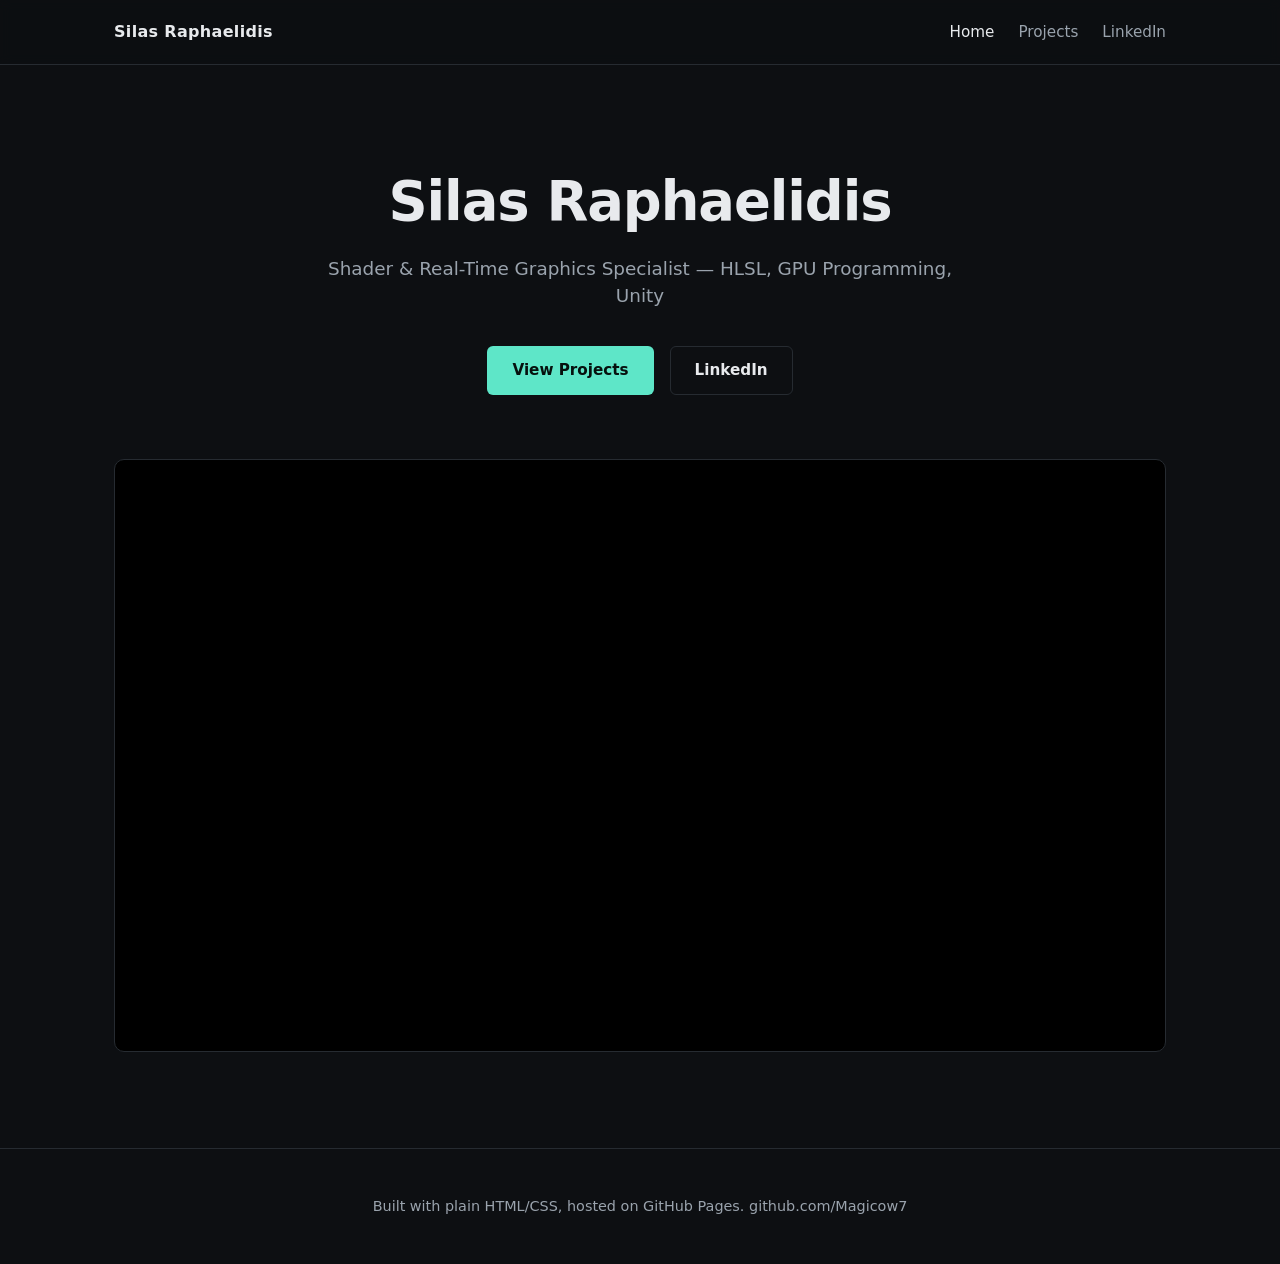
==== index.html @ 3e3dae27 "Initial portfolio site: landing page, projects grid, and 6 project detail pages Built with Claude Co" ====
<!DOCTYPE html>
<html lang="en">
<head>
<meta charset="UTF-8">
<meta name="viewport" content="width=device-width, initial-scale=1.0">
<title>Silas Raphaelidis — Shader &amp; Real-Time Graphics Specialist</title>
<meta name="description" content="Portfolio of Silas Raphaelidis, a shader and real-time graphics specialist working in HLSL, GPU programming, and Unity.">
<link rel="stylesheet" href="style.css">
</head>
<body>

<nav class="site-nav">
  <div class="wrap">
    <a class="brand" href="index.html">Silas Raphaelidis</a>
    <div class="links">
      <a class="current" href="index.html">Home</a>
      <a href="projects.html">Projects</a>
      <a href="https://www.linkedin.com/in/silas-raphaelidis-399760279/" target="_blank" rel="noopener">LinkedIn</a>
    </div>
  </div>
</nav>

<header class="hero">
  <div class="wrap">
    <h1>Silas Raphaelidis</h1>
    <p class="tagline">Shader &amp; Real-Time Graphics Specialist — HLSL, GPU Programming, Unity</p>
    <div class="hero-actions">
      <a class="btn btn-primary" href="projects.html">View Projects</a>
      <a class="btn btn-secondary" href="https://www.linkedin.com/in/silas-raphaelidis-399760279/" target="_blank" rel="noopener">LinkedIn</a>
    </div>
  </div>
</header>

<section class="reel">
  <div class="wrap">
    <div class="reel-frame">
      <iframe
        src="https://www.youtube.com/embed/n1aJdCSlSiI"
        title="Silas Raphaelidis Demo Reel"
        allow="accelerometer; autoplay; clipboard-write; encrypted-media; gyroscope; picture-in-picture"
        allowfullscreen
        loading="lazy">
      </iframe>
    </div>
  </div>
</section>

<footer class="site-footer">
  <div class="wrap">
    <p>Built with plain HTML/CSS, hosted on GitHub Pages. <a href="https://github.com/Magicow7" target="_blank" rel="noopener">github.com/Magicow7</a></p>
  </div>
</footer>

</body>
</html>
---- style.css ----
:root {
  --bg: #0d0f12;
  --bg-elevated: #16191d;
  --border: #262b31;
  --text: #e8eaed;
  --text-dim: #9aa3ad;
  --accent: #5ee6c8;
  --accent-dim: #3a9c8a;
  --max-width: 1100px;
}

* {
  box-sizing: border-box;
}

html {
  scroll-behavior: smooth;
}

body {
  margin: 0;
  background: var(--bg);
  color: var(--text);
  font-family: "Segoe UI", system-ui, -apple-system, sans-serif;
  line-height: 1.5;
}

a {
  color: var(--accent);
  text-decoration: none;
}

a:hover {
  text-decoration: underline;
}

.wrap {
  max-width: var(--max-width);
  margin: 0 auto;
  padding: 0 24px;
}

/* Nav */
.site-nav {
  border-bottom: 1px solid var(--border);
  position: sticky;
  top: 0;
  background: rgba(13, 15, 18, 0.92);
  backdrop-filter: blur(6px);
  z-index: 10;
}

.site-nav .wrap {
  display: flex;
  align-items: center;
  justify-content: space-between;
  height: 64px;
}

.site-nav .brand {
  color: var(--text);
  font-weight: 600;
  letter-spacing: 0.02em;
}

.site-nav .brand:hover {
  text-decoration: none;
  color: var(--accent);
}

.site-nav .links {
  display: flex;
  gap: 24px;
  font-size: 0.95rem;
}

.site-nav .links a {
  color: var(--text-dim);
}

.site-nav .links a:hover {
  color: var(--accent);
}

.site-nav .links a.current {
  color: var(--text);
}

/* Hero */
.hero {
  padding: 96px 0 64px;
  text-align: center;
}

.hero h1 {
  font-size: clamp(2.2rem, 5vw, 3.4rem);
  margin: 0 0 12px;
  letter-spacing: -0.02em;
}

.hero .tagline {
  color: var(--text-dim);
  font-size: 1.15rem;
  max-width: 640px;
  margin: 0 auto 36px;
}

.hero-actions {
  display: flex;
  gap: 16px;
  justify-content: center;
  flex-wrap: wrap;
  margin-top: 8px;
}

.btn {
  display: inline-block;
  padding: 12px 24px;
  border-radius: 6px;
  font-weight: 600;
  font-size: 0.95rem;
  border: 1px solid transparent;
}

.btn:hover {
  text-decoration: none;
}

.btn-primary {
  background: var(--accent);
  color: #06110e;
}

.btn-primary:hover {
  background: var(--accent-dim);
}

.btn-secondary {
  border-color: var(--border);
  color: var(--text);
}

.btn-secondary:hover {
  border-color: var(--accent);
  color: var(--accent);
}

/* Demo reel */
.reel {
  padding: 0 0 96px;
}

.reel-frame {
  position: relative;
  width: 100%;
  padding-top: 56.25%;
  background: #000;
  border-radius: 10px;
  overflow: hidden;
  border: 1px solid var(--border);
}

.reel-frame iframe {
  position: absolute;
  top: 0;
  left: 0;
  width: 100%;
  height: 100%;
  border: 0;
}

/* Section headers */
.page-header {
  padding: 64px 0 12px;
  text-align: center;
}

.page-header h1 {
  font-size: clamp(1.9rem, 4vw, 2.6rem);
  margin: 0 0 10px;
}

.page-header p {
  color: var(--text-dim);
  max-width: 560px;
  margin: 0 auto;
}

/* Project grid */
.project-grid {
  display: grid;
  grid-template-columns: repeat(auto-fit, minmax(320px, 1fr));
  gap: 28px;
  padding: 48px 0 96px;
}

.card {
  background: var(--bg-elevated);
  border: 1px solid var(--border);
  border-radius: 10px;
  overflow: hidden;
  display: flex;
  flex-direction: column;
  transition: border-color 0.15s ease, transform 0.15s ease;
}

.card:hover {
  border-color: var(--accent-dim);
  transform: translateY(-2px);
}

.card-thumb {
  aspect-ratio: 16 / 9;
  width: 100%;
  object-fit: cover;
  background: #000;
  display: block;
}

.card-body {
  padding: 20px 22px 24px;
  display: flex;
  flex-direction: column;
  flex: 1;
}

.card-body h2 {
  font-size: 1.15rem;
  margin: 0 0 4px;
}

.card-year {
  color: var(--text-dim);
  font-size: 0.8rem;
  margin: 0 0 12px;
}

.card-summary {
  color: var(--text-dim);
  font-size: 0.92rem;
  margin: 0 0 18px;
  flex: 1;
}

.card-link {
  font-weight: 600;
  font-size: 0.9rem;
  align-self: flex-start;
}

/* Live demo embed */
.card-live {
  border: none;
  width: 100%;
  aspect-ratio: 16 / 9;
  display: block;
  background: #000;
}

/* Project detail pages */
.back-link {
  display: inline-block;
  margin: 32px 0 0;
  color: var(--text-dim);
  font-size: 0.9rem;
}

.back-link:hover {
  color: var(--accent);
}

.detail-hero {
  padding: 20px 0 0;
}

.detail-media {
  width: 100%;
  aspect-ratio: 16 / 9;
  object-fit: cover;
  border-radius: 10px;
  border: 1px solid var(--border);
  background: #000;
  display: block;
}

.detail-title {
  padding: 32px 0 0;
}

.detail-title h1 {
  font-size: clamp(1.8rem, 4vw, 2.4rem);
  margin: 0 0 8px;
}

.detail-meta {
  color: var(--text-dim);
  font-size: 0.9rem;
  margin: 0;
}

.tag-list {
  list-style: none;
  display: flex;
  flex-wrap: wrap;
  gap: 8px;
  padding: 0;
  margin: 16px 0 0;
}

.tag-list li {
  border: 1px solid var(--border);
  color: var(--text-dim);
  font-size: 0.8rem;
  padding: 5px 12px;
  border-radius: 999px;
}

.link-buttons {
  display: flex;
  gap: 12px;
  flex-wrap: wrap;
  margin: 24px 0 0;
}

.detail-body {
  padding: 40px 0 96px;
  max-width: 760px;
}

.detail-body h2 {
  font-size: 1.3rem;
  margin: 36px 0 12px;
}

.detail-body h2:first-child {
  margin-top: 0;
}

.detail-body p {
  color: var(--text-dim);
  margin: 0 0 14px;
}

.detail-body blockquote {
  margin: 0 0 20px;
  padding: 14px 20px;
  border-left: 3px solid var(--accent-dim);
  background: var(--bg-elevated);
  color: var(--text);
  font-style: italic;
  border-radius: 0 6px 6px 0;
}

.detail-body ul {
  color: var(--text-dim);
  padding-left: 20px;
  margin: 0 0 14px;
}

/* Footer */
.site-footer {
  border-top: 1px solid var(--border);
  padding: 32px 0;
  text-align: center;
  color: var(--text-dim);
  font-size: 0.9rem;
}

.site-footer a {
  color: var(--text-dim);
}

.site-footer a:hover {
  color: var(--accent);
}
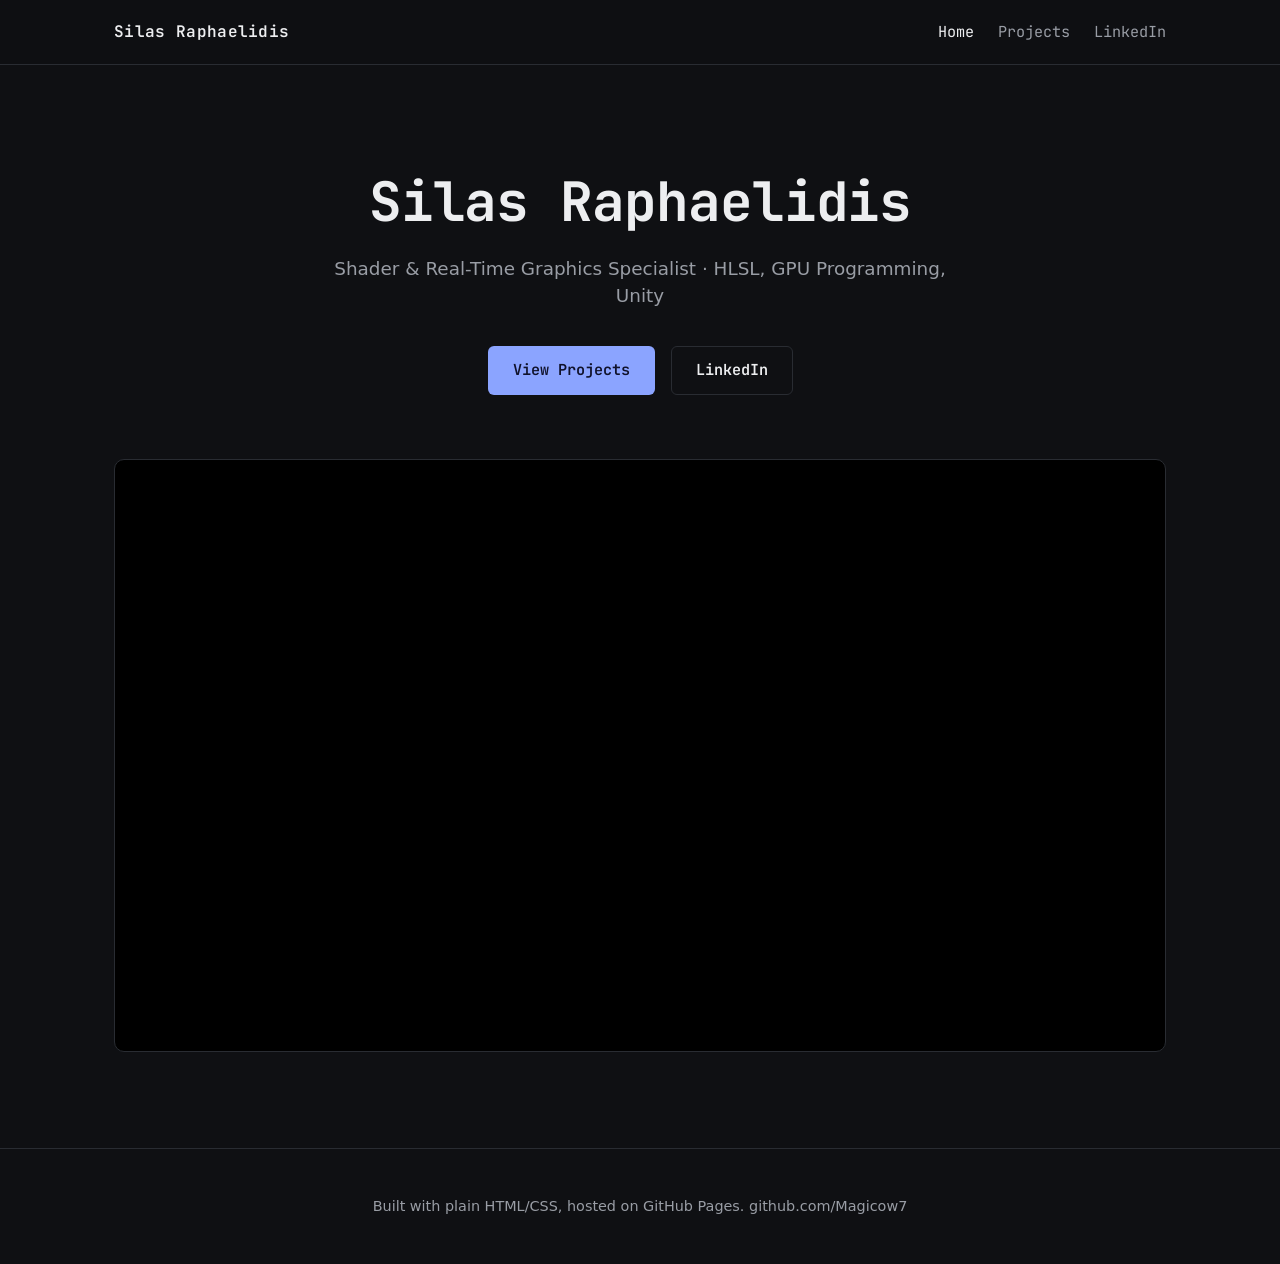
==== commit ddd17b28: "Restyle to indigo/mono theme, add project cross-links and OG image - Swap teal accent + system font " ====
--- a/index.html
+++ b/index.html
@@ -3,8 +3,20 @@
 <head>
 <meta charset="UTF-8">
 <meta name="viewport" content="width=device-width, initial-scale=1.0">
-<title>Silas Raphaelidis — Shader &amp; Real-Time Graphics Specialist</title>
+<title>Silas Raphaelidis | Shader &amp; Real-Time Graphics Specialist</title>
 <meta name="description" content="Portfolio of Silas Raphaelidis, a shader and real-time graphics specialist working in HLSL, GPU programming, and Unity.">
+<meta property="og:type" content="website">
+<meta property="og:url" content="https://silasraphaelidis.dev/">
+<meta property="og:title" content="Silas Raphaelidis | Shader &amp; Real-Time Graphics Specialist">
+<meta property="og:description" content="Portfolio of Silas Raphaelidis, a shader and real-time graphics specialist working in HLSL, GPU programming, and Unity.">
+<meta property="og:image" content="https://silasraphaelidis.dev/assets/og-image.png">
+<meta name="twitter:card" content="summary_large_image">
+<meta name="twitter:title" content="Silas Raphaelidis | Shader &amp; Real-Time Graphics Specialist">
+<meta name="twitter:description" content="Portfolio of Silas Raphaelidis, a shader and real-time graphics specialist working in HLSL, GPU programming, and Unity.">
+<meta name="twitter:image" content="https://silasraphaelidis.dev/assets/og-image.png">
+<link rel="preconnect" href="https://fonts.googleapis.com">
+<link rel="preconnect" href="https://fonts.gstatic.com" crossorigin>
+<link href="https://fonts.googleapis.com/css2?family=JetBrains+Mono:wght@500;600;700&display=swap" rel="stylesheet">
 <link rel="stylesheet" href="style.css">
 </head>
 <body>
@@ -23,7 +35,7 @@
 <header class="hero">
   <div class="wrap">
     <h1>Silas Raphaelidis</h1>
-    <p class="tagline">Shader &amp; Real-Time Graphics Specialist — HLSL, GPU Programming, Unity</p>
+    <p class="tagline">Shader &amp; Real-Time Graphics Specialist · HLSL, GPU Programming, Unity</p>
     <div class="hero-actions">
       <a class="btn btn-primary" href="projects.html">View Projects</a>
       <a class="btn btn-secondary" href="https://www.linkedin.com/in/silas-raphaelidis-399760279/" target="_blank" rel="noopener">LinkedIn</a>
--- a/style.css
+++ b/style.css
@@ -1,12 +1,14 @@
 :root {
-  --bg: #0d0f12;
-  --bg-elevated: #16191d;
-  --border: #262b31;
-  --text: #e8eaed;
-  --text-dim: #9aa3ad;
-  --accent: #5ee6c8;
-  --accent-dim: #3a9c8a;
+  --bg: #0f1013;
+  --bg-elevated: #191b1f;
+  --border: #292c32;
+  --text: #edeef0;
+  --text-dim: #999da5;
+  --accent: #8ba4ff;
+  --accent-dim: #5f74c9;
   --max-width: 1100px;
+  --font-mono: "JetBrains Mono", ui-monospace, "SFMono-Regular", Consolas, monospace;
+  --font-body: "Segoe UI", system-ui, -apple-system, sans-serif;
 }
 
 * {
@@ -21,8 +23,19 @@
   margin: 0;
   background: var(--bg);
   color: var(--text);
-  font-family: "Segoe UI", system-ui, -apple-system, sans-serif;
+  font-family: var(--font-body);
   line-height: 1.5;
+}
+
+h1, h2, h3,
+.brand,
+.site-nav .links a,
+.card-link,
+.btn,
+.tag-list li,
+.card-year,
+.detail-meta {
+  font-family: var(--font-mono);
 }
 
 a {
@@ -45,7 +58,7 @@
   border-bottom: 1px solid var(--border);
   position: sticky;
   top: 0;
-  background: rgba(13, 15, 18, 0.92);
+  background: rgba(15, 16, 19, 0.92);
   backdrop-filter: blur(6px);
   z-index: 10;
 }
@@ -128,7 +141,7 @@
 
 .btn-primary {
   background: var(--accent);
-  color: #06110e;
+  color: #10122b;
 }
 
 .btn-primary:hover {
@@ -357,6 +370,63 @@
   margin: 0 0 14px;
 }
 
+/* More projects (detail page footer nav) */
+.more-projects {
+  max-width: 760px;
+  padding: 8px 0 80px;
+}
+
+.more-projects h2 {
+  font-size: 0.85rem;
+  text-transform: uppercase;
+  letter-spacing: 0.08em;
+  color: var(--text-dim);
+  margin: 0 0 20px;
+}
+
+.more-grid {
+  display: grid;
+  grid-template-columns: repeat(2, 1fr);
+  gap: 20px;
+}
+
+.mini-card {
+  display: block;
+  border: 1px solid var(--border);
+  border-radius: 10px;
+  overflow: hidden;
+  background: var(--bg-elevated);
+  transition: border-color 0.15s ease, transform 0.15s ease;
+}
+
+.mini-card:hover {
+  border-color: var(--accent-dim);
+  transform: translateY(-2px);
+  text-decoration: none;
+}
+
+.mini-card img {
+  width: 100%;
+  aspect-ratio: 16 / 9;
+  object-fit: cover;
+  display: block;
+  background: #000;
+}
+
+.mini-card span {
+  display: block;
+  padding: 12px 14px;
+  font-family: var(--font-mono);
+  font-size: 0.85rem;
+  color: var(--text);
+}
+
+@media (max-width: 560px) {
+  .more-grid {
+    grid-template-columns: 1fr;
+  }
+}
+
 /* Footer */
 .site-footer {
   border-top: 1px solid var(--border);
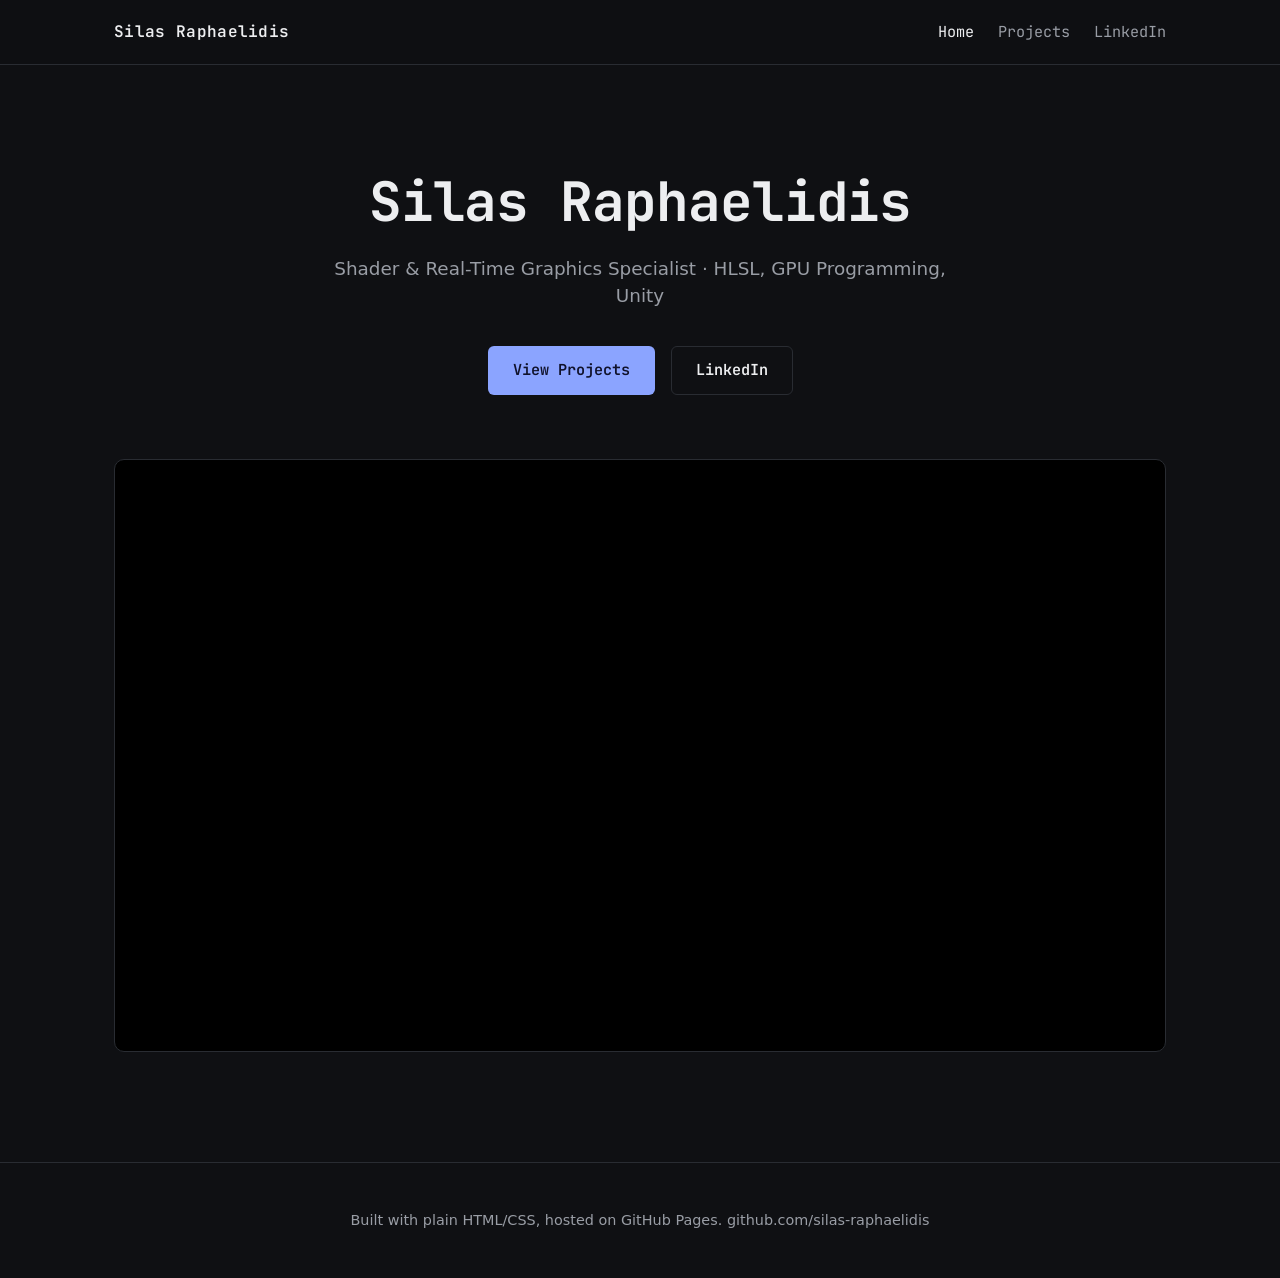
==== commit 3ee9de01: "Update all links for GitHub username change to silas-raphaelidis Repo owner and portfolio repo itsel" ====
--- a/index.html
+++ b/index.html
@@ -59,7 +59,7 @@
 
 <footer class="site-footer">
   <div class="wrap">
-    <p>Built with plain HTML/CSS, hosted on GitHub Pages. <a href="https://github.com/Magicow7" target="_blank" rel="noopener">github.com/Magicow7</a></p>
+    <p>Built with plain HTML/CSS, hosted on GitHub Pages. <a href="https://github.com/silas-raphaelidis" target="_blank" rel="noopener">github.com/silas-raphaelidis</a></p>
   </div>
 </footer>
 
--- a/style.css
+++ b/style.css
@@ -171,6 +171,59 @@
   border-radius: 10px;
   overflow: hidden;
   border: 1px solid var(--border);
+  margin-bottom: 14px;
+}
+
+.video-pair-section {
+  padding: 8px 0 8px;
+}
+
+.video-single {
+  max-width: 620px;
+  margin: 0 auto;
+}
+
+.video-pair-section h2 {
+  font-size: 1.3rem;
+  margin: 0 0 20px;
+}
+
+.video-pair-captions,
+.video-pair {
+  display: grid;
+  grid-template-columns: repeat(2, 1fr);
+  gap: 28px;
+}
+
+.video-pair-captions {
+  margin-bottom: 10px;
+  align-items: end;
+}
+
+@media (max-width: 680px) {
+  .video-pair-captions,
+  .video-pair {
+    grid-template-columns: 1fr;
+  }
+}
+
+.video-embed {
+  width: 100%;
+  border-radius: 10px;
+  overflow: hidden;
+  border: 1px solid var(--border);
+  background: #000;
+}
+
+.video-embed video {
+  display: block;
+  width: 100%;
+}
+
+.video-caption {
+  color: var(--text-dim);
+  font-size: 0.85rem;
+  margin: 0 0 10px;
 }
 
 .reel-frame iframe {
@@ -214,12 +267,15 @@
   overflow: hidden;
   display: flex;
   flex-direction: column;
+  color: inherit;
+  text-decoration: none;
   transition: border-color 0.15s ease, transform 0.15s ease;
 }
 
 .card:hover {
   border-color: var(--accent-dim);
   transform: translateY(-2px);
+  text-decoration: none;
 }
 
 .card-thumb {
@@ -256,6 +312,7 @@
 }
 
 .card-link {
+  color: var(--accent);
   font-weight: 600;
   font-size: 0.9rem;
   align-self: flex-start;
@@ -370,6 +427,144 @@
   margin: 0 0 14px;
 }
 
+/* Documentation gallery */
+.gallery {
+  padding: 8px 0 8px;
+}
+
+.gallery h2 {
+  font-size: 1.3rem;
+  margin: 0 0 6px;
+}
+
+.gallery-intro {
+  color: var(--text-dim);
+  margin: 0 0 10px;
+}
+
+.legend-list {
+  list-style: none;
+  display: flex;
+  flex-wrap: wrap;
+  gap: 10px 22px;
+  padding: 0;
+  margin: 0 0 24px;
+  color: var(--text-dim);
+  font-size: 0.85rem;
+}
+
+.legend-list li {
+  display: flex;
+  align-items: center;
+  gap: 8px;
+}
+
+.legend-swatch {
+  width: 12px;
+  height: 12px;
+  border-radius: 3px;
+  flex-shrink: 0;
+}
+
+.gallery-grid {
+  display: grid;
+  grid-template-columns: repeat(3, 1fr);
+  gap: 16px;
+}
+
+@media (max-width: 760px) {
+  .gallery-grid {
+    grid-template-columns: repeat(2, 1fr);
+  }
+}
+
+@media (max-width: 480px) {
+  .gallery-grid {
+    grid-template-columns: 1fr;
+  }
+}
+
+.gallery-item {
+  border: none;
+  background: none;
+  padding: 0;
+  cursor: zoom-in;
+  display: flex;
+  flex-direction: column;
+  gap: 8px;
+  font-family: inherit;
+  text-align: left;
+}
+
+.gallery-item img {
+  width: 100%;
+  aspect-ratio: 4 / 3;
+  object-fit: cover;
+  border-radius: 8px;
+  border: 1px solid var(--border);
+  display: block;
+  transition: border-color 0.15s ease;
+}
+
+.gallery-item:hover img {
+  border-color: var(--accent-dim);
+}
+
+.gallery-caption {
+  color: var(--text-dim);
+  font-size: 0.85rem;
+}
+
+.lightbox {
+  display: none;
+  position: fixed;
+  inset: 0;
+  background: rgba(6, 7, 9, 0.92);
+  z-index: 100;
+  flex-direction: column;
+  align-items: center;
+  justify-content: center;
+  gap: 16px;
+  padding: 40px;
+  cursor: zoom-out;
+}
+
+.lightbox.open {
+  display: flex;
+}
+
+.lightbox img {
+  max-width: 100%;
+  max-height: calc(100vh - 140px);
+  object-fit: contain;
+  border-radius: 8px;
+  box-shadow: 0 20px 60px rgba(0, 0, 0, 0.5);
+}
+
+.lightbox-caption {
+  max-width: 700px;
+  text-align: center;
+  color: var(--text-dim);
+  font-size: 0.9rem;
+  margin: 0;
+}
+
+.lightbox-close {
+  position: absolute;
+  top: 20px;
+  right: 28px;
+  color: var(--text-dim);
+  font-family: var(--font-mono);
+  font-size: 1.4rem;
+  background: none;
+  border: none;
+  cursor: pointer;
+}
+
+.lightbox-close:hover {
+  color: var(--text);
+}
+
 /* More projects (detail page footer nav) */
 .more-projects {
   max-width: 760px;
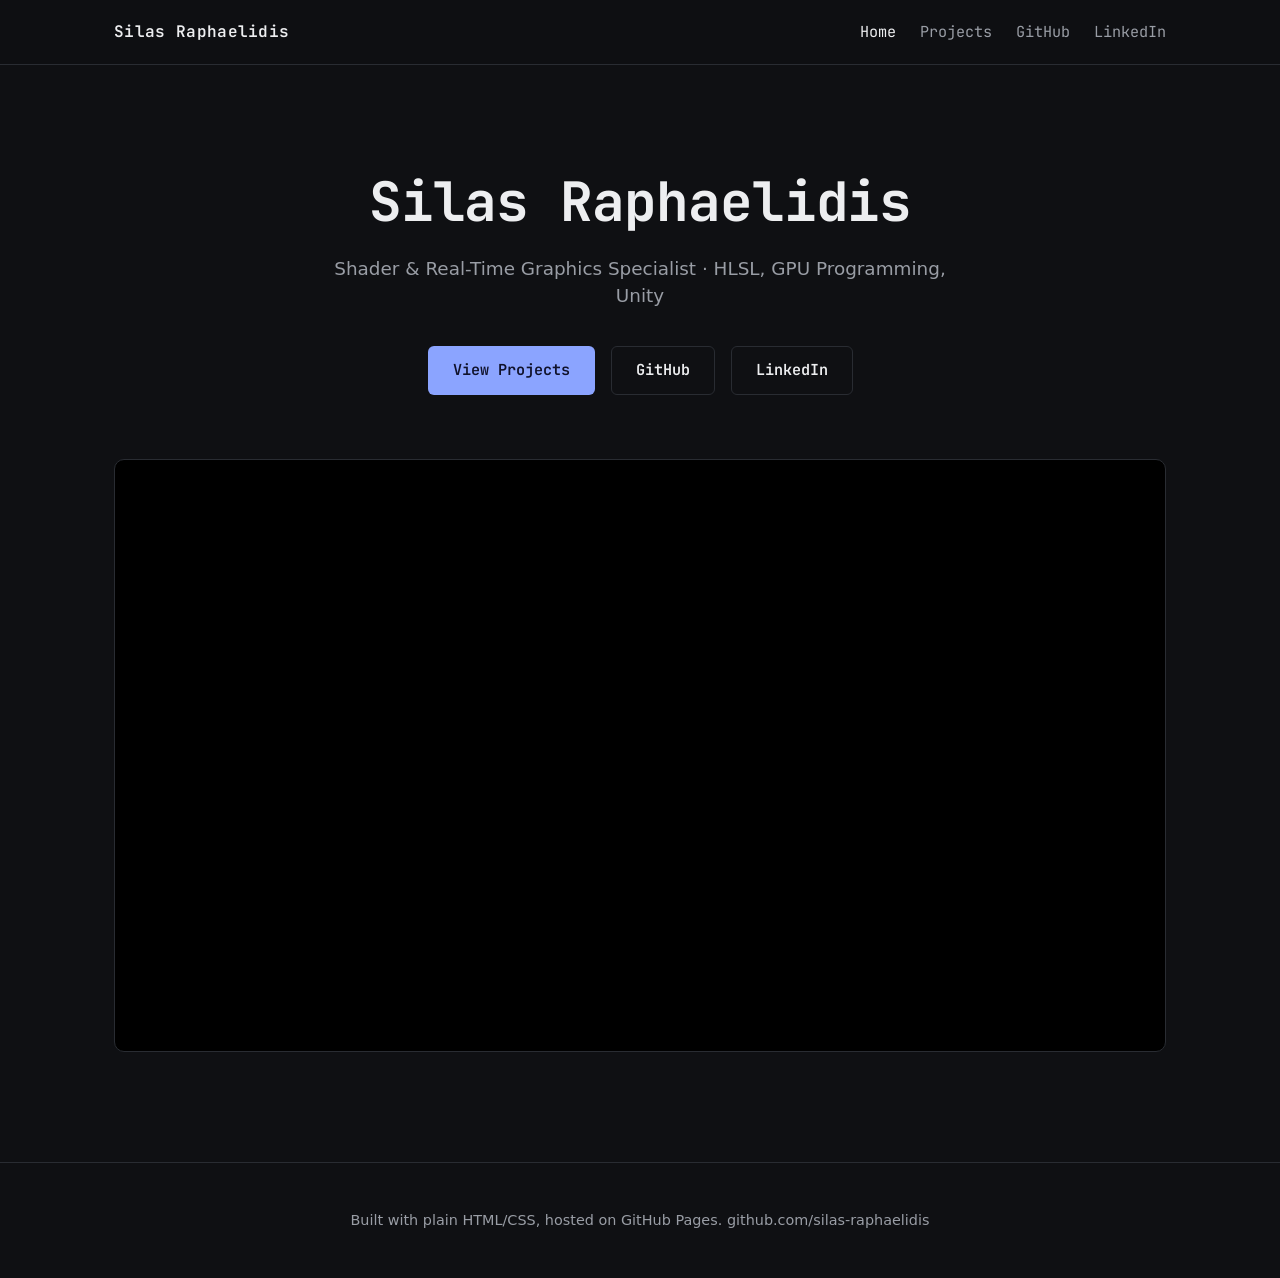
==== commit 83b99962: "Add GitHub link to homepage nav and hero actions" ====
--- a/index.html
+++ b/index.html
@@ -27,6 +27,7 @@
     <div class="links">
       <a class="current" href="index.html">Home</a>
       <a href="projects.html">Projects</a>
+      <a href="https://github.com/silas-raphaelidis" target="_blank" rel="noopener">GitHub</a>
       <a href="https://www.linkedin.com/in/silas-raphaelidis-399760279/" target="_blank" rel="noopener">LinkedIn</a>
     </div>
   </div>
@@ -38,6 +39,7 @@
     <p class="tagline">Shader &amp; Real-Time Graphics Specialist · HLSL, GPU Programming, Unity</p>
     <div class="hero-actions">
       <a class="btn btn-primary" href="projects.html">View Projects</a>
+      <a class="btn btn-secondary" href="https://github.com/silas-raphaelidis" target="_blank" rel="noopener">GitHub</a>
       <a class="btn btn-secondary" href="https://www.linkedin.com/in/silas-raphaelidis-399760279/" target="_blank" rel="noopener">LinkedIn</a>
     </div>
   </div>
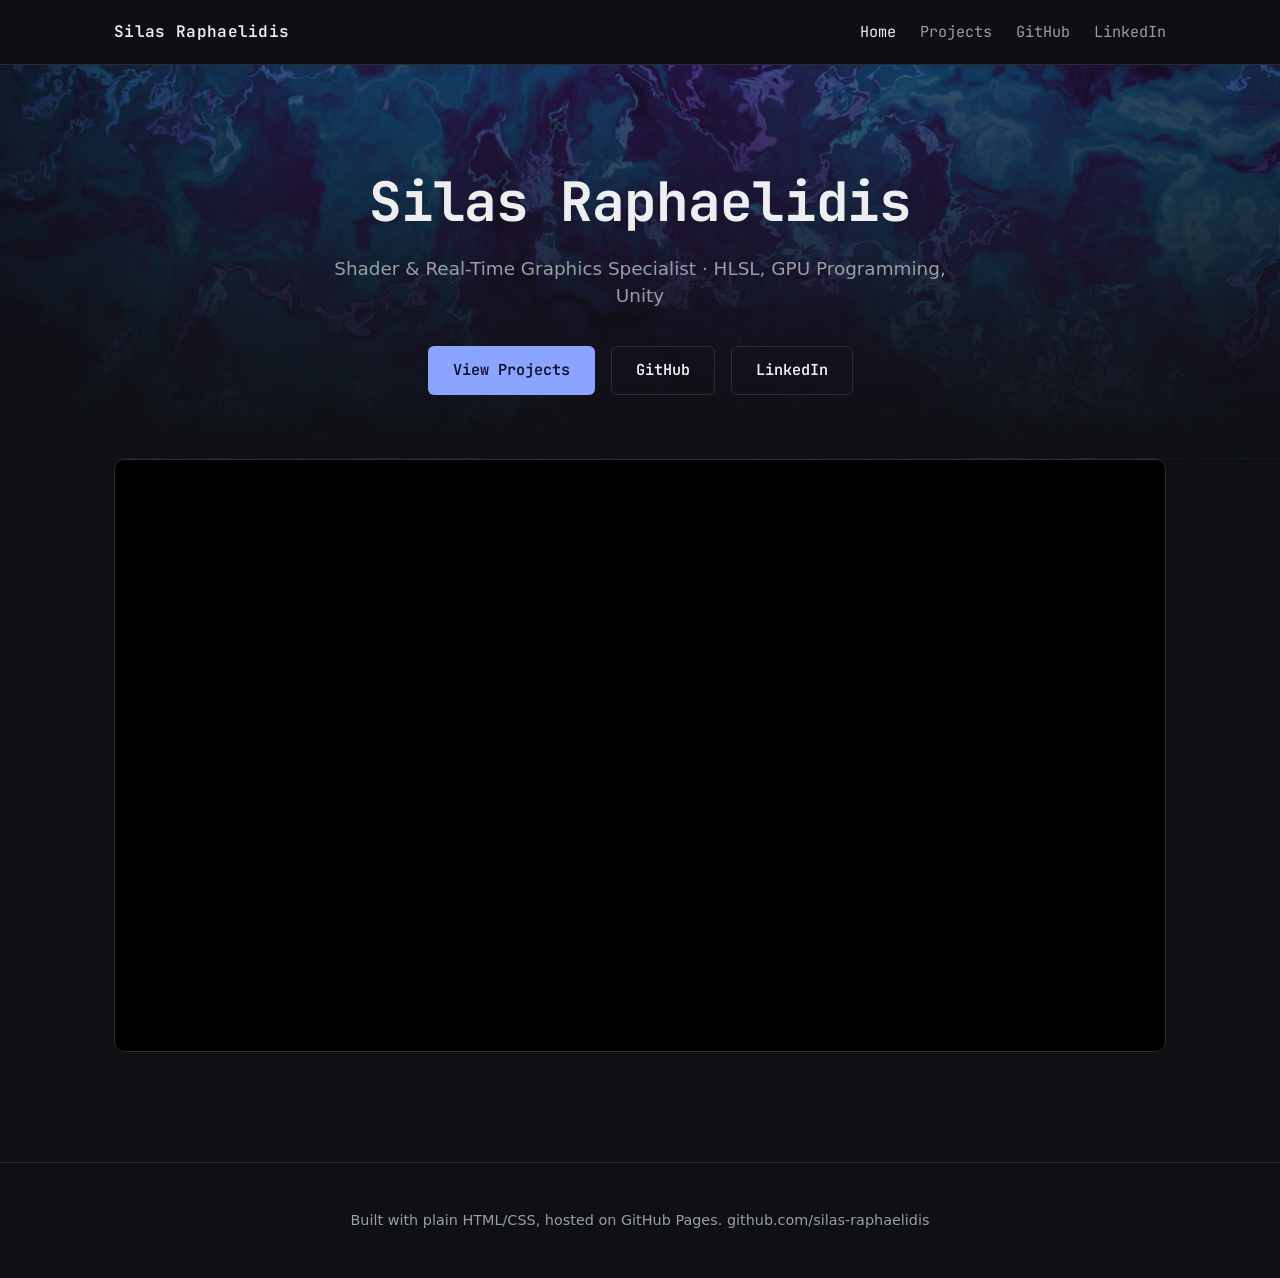
==== commit 7cd8b87b: "Add GitHub nav link site-wide, update LinkedIn URL - GitHub link was only on the homepage nav; now o" ====
--- a/index.html
+++ b/index.html
@@ -28,7 +28,7 @@
       <a class="current" href="index.html">Home</a>
       <a href="projects.html">Projects</a>
       <a href="https://github.com/silas-raphaelidis" target="_blank" rel="noopener">GitHub</a>
-      <a href="https://www.linkedin.com/in/silas-raphaelidis-399760279/" target="_blank" rel="noopener">LinkedIn</a>
+      <a href="https://www.linkedin.com/in/silasraphaelidis/" target="_blank" rel="noopener">LinkedIn</a>
     </div>
   </div>
 </nav>
@@ -40,7 +40,7 @@
     <div class="hero-actions">
       <a class="btn btn-primary" href="projects.html">View Projects</a>
       <a class="btn btn-secondary" href="https://github.com/silas-raphaelidis" target="_blank" rel="noopener">GitHub</a>
-      <a class="btn btn-secondary" href="https://www.linkedin.com/in/silas-raphaelidis-399760279/" target="_blank" rel="noopener">LinkedIn</a>
+      <a class="btn btn-secondary" href="https://www.linkedin.com/in/silasraphaelidis/" target="_blank" rel="noopener">LinkedIn</a>
     </div>
   </div>
 </header>
--- a/style.css
+++ b/style.css
@@ -103,6 +103,12 @@
 .hero {
   padding: 96px 0 64px;
   text-align: center;
+  position: relative;
+  background-image:
+    linear-gradient(180deg, rgba(15, 16, 19, 0.55) 0%, rgba(15, 16, 19, 0.88) 65%, var(--bg) 100%),
+    url('assets/hero-banner.jpg');
+  background-size: cover;
+  background-position: center;
 }
 
 .hero h1 {
@@ -341,6 +347,30 @@
 
 .detail-hero {
   padding: 20px 0 0;
+  position: relative;
+}
+
+.mute-toggle {
+  position: absolute;
+  bottom: 14px;
+  right: 14px;
+  width: 40px;
+  height: 40px;
+  border-radius: 50%;
+  border: 1px solid var(--border);
+  background: rgba(15, 16, 19, 0.72);
+  color: var(--text);
+  font-size: 1.1rem;
+  cursor: pointer;
+  display: flex;
+  align-items: center;
+  justify-content: center;
+  transition: border-color 0.15s ease, background 0.15s ease;
+}
+
+.mute-toggle:hover {
+  border-color: var(--accent-dim);
+  background: rgba(15, 16, 19, 0.9);
 }
 
 .detail-media {
